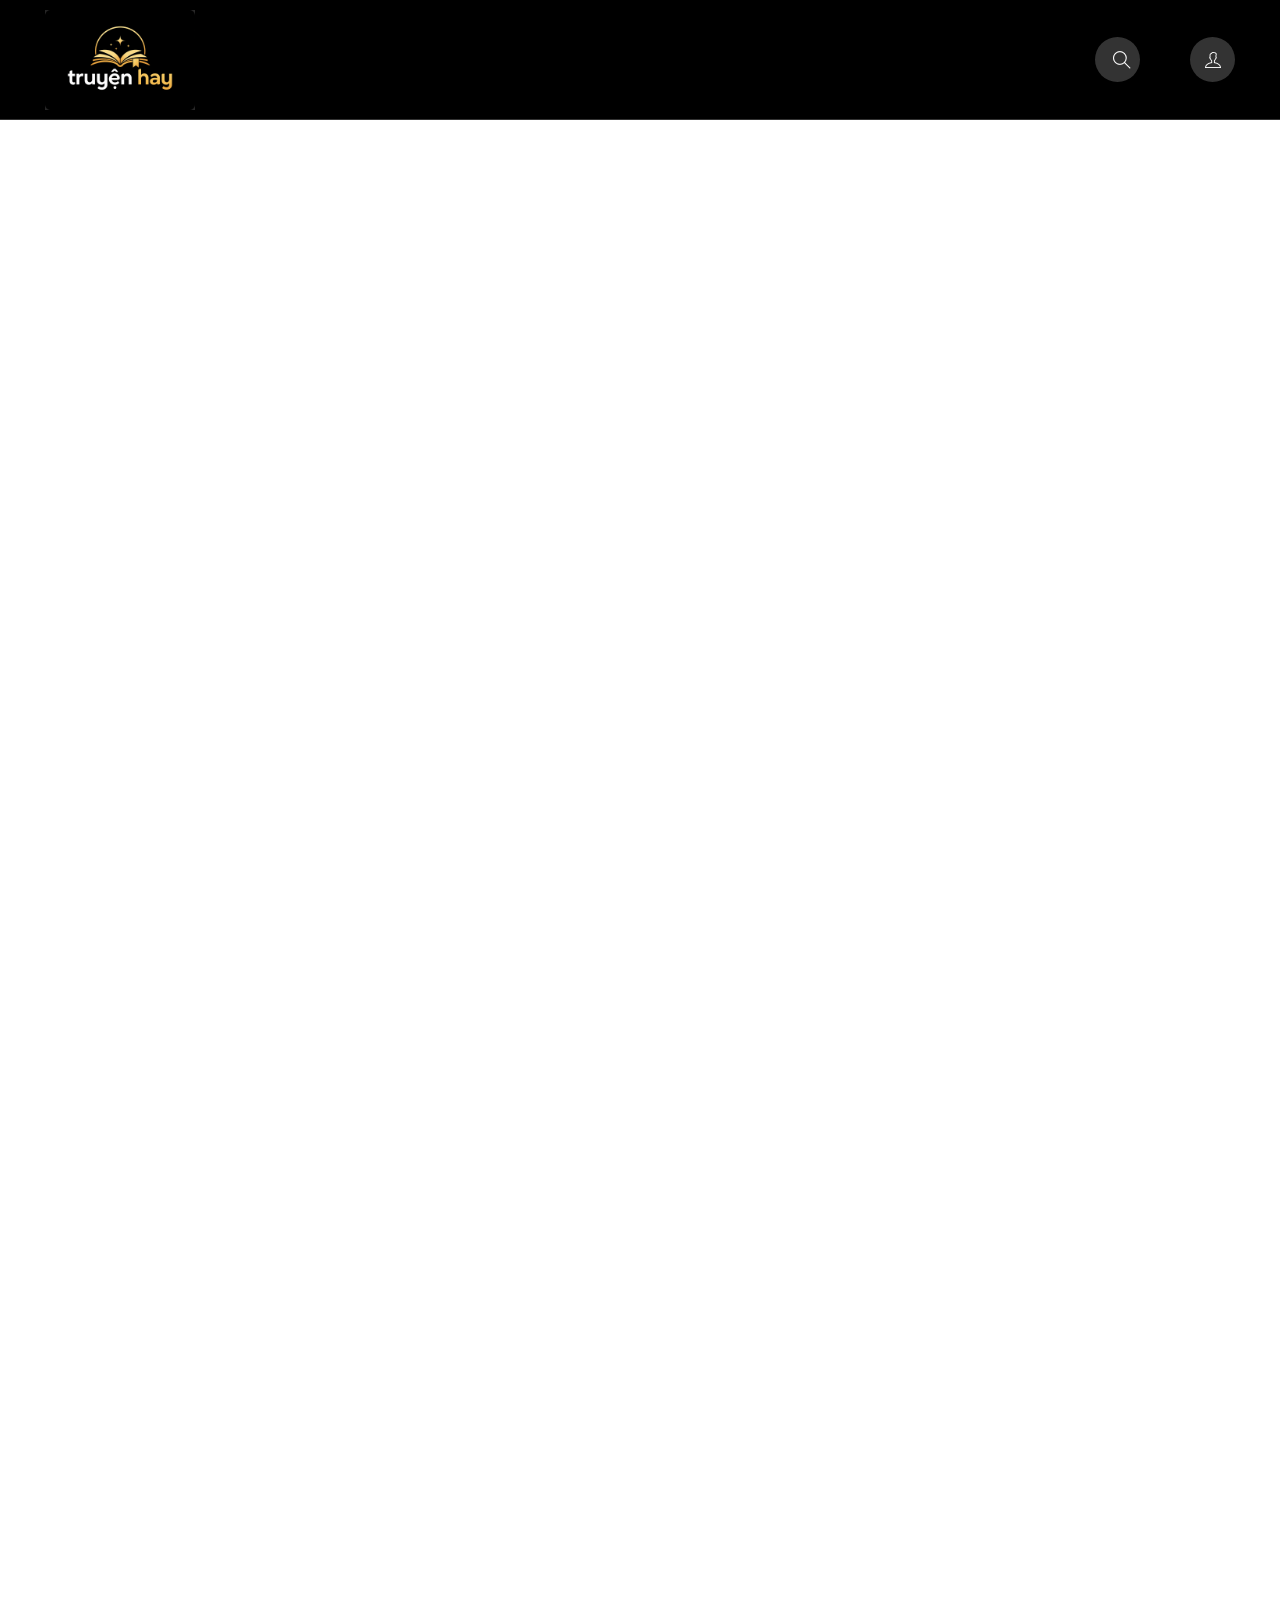
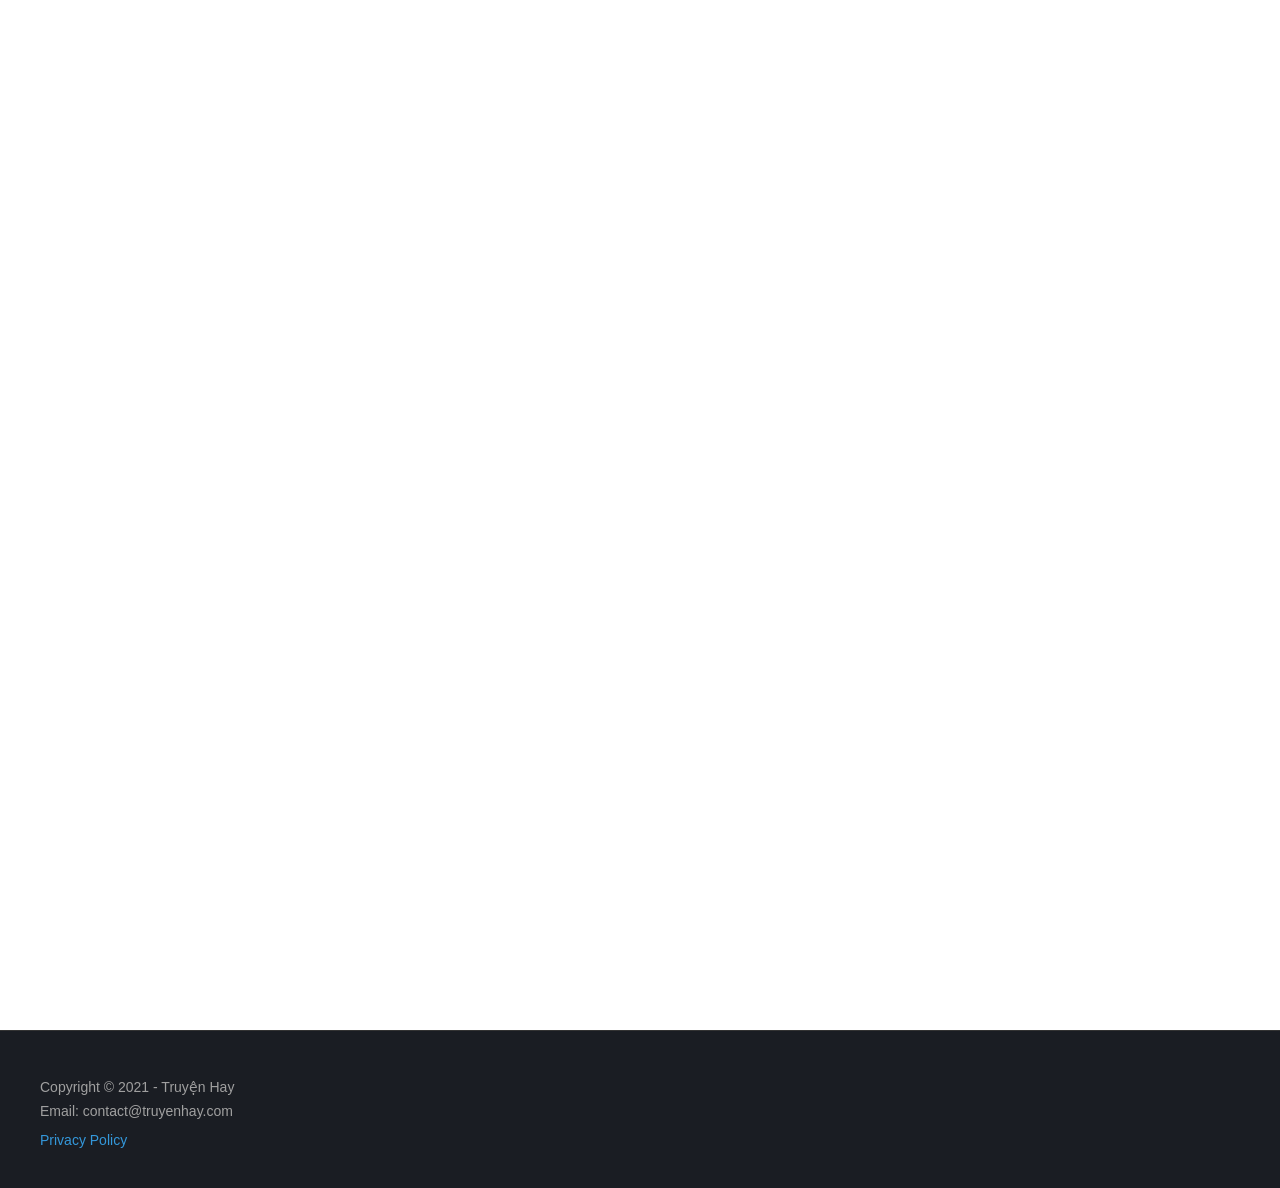
==== user/index.html @ 79006cc0 "them index.html css js" ====
<!DOCTYPE html>
<html lang="en">
<head>
    <meta charset="UTF-8">
    <meta name="viewport" content="width=device-width, initial-scale=1.0">
    <title>Document</title>
    <link rel="stylesheet" href="../assets/css/global.css">
    <link rel="stylesheet" href="../assets/css/user/index.css">
    <link rel="stylesheet" href="../assets/font/themify-icons/themify-icons.css">
</head>
<body>
    <div id="main">
        <div id="header">
            <div class="nav-bar">
                <div class="left-nav-bar">
                    <div class="logo-web">
                        <a href="index.html" class="logo">
                            <img src="../assets/img/logo.png" alt="Truyện Hay">
                        </a>
                    </div>
                </div>
                <div class="right-nav-bar">
                    <ul class="nav-list-right">
                        <li class="nav-item">
                            <div class="search-container">
                                <input type="text" id="searchInput" placeholder="Tìm truyện...">
                                <i class="search-icon ti-search" id="searchBtn"></i>
                            </div>
                        </li>
                        
                        <li class="nav-item">
                            <i class="ti-user user-icon user-avatar" id="userBtn"></i>
                        </li>
                    </ul>
                </div>
            </div>
        </div>
        <div id="main-content"></div>
        <div id="footer">
            <div class="footer-content">
                <p class="copyright">Copyright © 2021 - Truyện Hay</p>
                <p class="email">Email: <span class="email-address">contact@truyenhay.com</span></p>
                <a href="#" class="privacy-policy">Privacy Policy</a>
            </div>
        </div>
    </div>
    <script src="../assets/js/index.js"></script>
</body>
</html>
---- assets/css/global.css ----
*{
    padding: 0px;
    margin: 0px;
    box-sizing: border-box;
}

html{
    scroll-behavior: smooth;
    font-family: Arial, Helvetica, sans-serif;
}
---- assets/css/user/index.css ----
/* CSS header */
#header {
    position: fixed;
    top: 0;
    width: 100%;
    z-index: 1000;
    transition: transform 0.3s ease-in-out; /* Tạo hiệu ứng trượt mượt */
}

/* Class này sẽ được JS thêm vào khi cuộn xuống */
#header.hide {
    transform: translateY(-100%); /* Đẩy Header lên trên 100% chiều cao của nó */
}


.nav-bar {
    height: 120px;
    display: flex;
    justify-content: space-between;
    align-items: center;
    padding: 10px 15px;
    background-color: #000;
    border-bottom: 1px solid #333;
}

.logo {
    display: flex;
    align-items: center;
    text-decoration: none; /* Bỏ gạch chân nếu có */
}

.logo img {
    height: 100px; /* Thay đổi con số này cho vừa ý bạn */
    width: auto;  /* Giữ đúng tỷ lệ ảnh không bị móp */
    display: block; /* Tránh khoảng hở thừa phía dưới ảnh */
}
.left-nav-bar{
    display: flex;
    margin-left: 30px;
}
.nav-list-right {
    list-style: none; /* Xóa dấu chấm đầu dòng */
    margin-right: 30px;
    padding: 0;
    display: flex;
    align-items: center;
    gap: 50px; /* Khoảng cách giữa các li */
}

.nav-item {
    display: flex;
    align-items: center;
}
.search-container{
    height: 120px;
    align-content: center;
}


/* --- Phần tìm kiếm ẩn/hiện --- */
/* Container chứa tìm kiếm */
.search-container {
    display: flex;
    align-items: center;
    justify-content: center;
    background-color: #333;
    height: 45px;
    width: 45px; /* Ban đầu chỉ bằng kích thước vòng tròn icon */
    padding: 0 12px;
    border-radius: 30px;
    transition: width 0.4s ease, background-color 0.3s;
    cursor: pointer;
    overflow: hidden; /* Quan trọng: Giấu input khi chưa active */
    justify-content: flex-end; /* Luôn giữ các thành phần ở bên phải container */
}

/* Khi bấm vào icon */
.search-container.active {
    width: 220px; /* Chỉ nở rộng về bên trái vì justify-content là flex-end */
    justify-content: flex-end;
    background-color: #444;
    border: 1px solid #6a5acd;
}

#searchInput {
    width: 0;
    border: none;
    outline: none;
    background: transparent;
    color: white;
    font-size: 14px;
    opacity: 0;
    transition: width 0.4s ease, opacity 0.2s;
}

.search-container.active #searchInput {
    width: 100%; /* Chiếm toàn bộ không gian bên trái icon */
    opacity: 1;
    padding-left: 5px;
}

.search-icon, .user-icon {
    cursor: pointer;
    color: white;
    font-size: 18px;
    transition: color 0.3s;
    width: 15px;
    text-align: center;
    flex-shrink: 0;
}

.search-icon:hover, .user-avatar:hover {
    color: #6a5acd;
}

.user-avatar {
    display: flex;
    align-items: center;
    justify-content: center;
    background-color: #333; /* Cùng màu với search-container */
    color: white;
    width: 45px;  /* Bằng chiều cao của search-container */
    height: 45px; /* Bằng chiều cao của search-container */
    border-radius: 50%; /* Bo tròn hoàn hảo */
    cursor: pointer;
    transition: all 0.3s ease;
    font-size: 16px; /* Kích thước icon bên trong */
}

/* Hiệu ứng khi hover vào icon user */
.user-avatar:hover {
    background-color: #444;
    color: #6a5acd; /* Đổi màu icon sang tím nhẹ giống search */
}


/*CSS Main-content  */
#main-content{
    height: 9000px;
}








/* CSS footer */
#footer {
    margin-top: 30px;
    background-color: #1a1d23; /* Màu nền tối đặc trưng */
    padding: 40px 30px;
    position: relative;
    color: #a0a0a0; /* Màu chữ xám nhẹ */
    font-size: 14px;
    border-top: 1px solid #333;
}

.footer-content {
    max-width: 1200px;
    margin: 0 auto;
}

.footer-content p {
    margin: 8px 0;
}

.privacy-policy {
    color: #3498db; /* Màu xanh của link */
    text-decoration: none;
    display: inline-block;
    margin-top: 5px;
}

.privacy-policy:hover {
    text-decoration: underline;
}
---- assets/font/themify-icons/themify-icons.css ----
@font-face {
	font-family: 'themify';
	src:url('fonts/themify.eot?-fvbane');
	src:url('fonts/themify.eot?#iefix-fvbane') format('embedded-opentype'),
		url('fonts/themify.woff?-fvbane') format('woff'),
		url('fonts/themify.ttf?-fvbane') format('truetype'),
		url('fonts/themify.svg?-fvbane#themify') format('svg');
	font-weight: normal;
	font-style: normal;
}

[class^="ti-"], [class*=" ti-"] {
	font-family: 'themify';
	speak: none;
	font-style: normal;
	font-weight: normal;
	font-variant: normal;
	text-transform: none;
	line-height: 1;

	/* Better Font Rendering =========== */
	-webkit-font-smoothing: antialiased;
	-moz-osx-font-smoothing: grayscale;
}

.ti-wand:before {
	content: "\e600";
}
.ti-volume:before {
	content: "\e601";
}
.ti-user:before {
	content: "\e602";
}
.ti-unlock:before {
	content: "\e603";
}
.ti-unlink:before {
	content: "\e604";
}
.ti-trash:before {
	content: "\e605";
}
.ti-thought:before {
	content: "\e606";
}
.ti-target:before {
	content: "\e607";
}
.ti-tag:before {
	content: "\e608";
}
.ti-tablet:before {
	content: "\e609";
}
.ti-star:before {
	content: "\e60a";
}
.ti-spray:before {
	content: "\e60b";
}
.ti-signal:before {
	content: "\e60c";
}
.ti-shopping-cart:before {
	content: "\e60d";
}
.ti-shopping-cart-full:before {
	content: "\e60e";
}
.ti-settings:before {
	content: "\e60f";
}
.ti-search:before {
	content: "\e610";
}
.ti-zoom-in:before {
	content: "\e611";
}
.ti-zoom-out:before {
	content: "\e612";
}
.ti-cut:before {
	content: "\e613";
}
.ti-ruler:before {
	content: "\e614";
}
.ti-ruler-pencil:before {
	content: "\e615";
}
.ti-ruler-alt:before {
	content: "\e616";
}
.ti-bookmark:before {
	content: "\e617";
}
.ti-bookmark-alt:before {
	content: "\e618";
}
.ti-reload:before {
	content: "\e619";
}
.ti-plus:before {
	content: "\e61a";
}
.ti-pin:before {
	content: "\e61b";
}
.ti-pencil:before {
	content: "\e61c";
}
.ti-pencil-alt:before {
	content: "\e61d";
}
.ti-paint-roller:before {
	content: "\e61e";
}
.ti-paint-bucket:before {
	content: "\e61f";
}
.ti-na:before {
	content: "\e620";
}
.ti-mobile:before {
	content: "\e621";
}
.ti-minus:before {
	content: "\e622";
}
.ti-medall:before {
	content: "\e623";
}
.ti-medall-alt:before {
	content: "\e624";
}
.ti-marker:before {
	content: "\e625";
}
.ti-marker-alt:before {
	content: "\e626";
}
.ti-arrow-up:before {
	content: "\e627";
}
.ti-arrow-right:before {
	content: "\e628";
}
.ti-arrow-left:before {
	content: "\e629";
}
.ti-arrow-down:before {
	content: "\e62a";
}
.ti-lock:before {
	content: "\e62b";
}
.ti-location-arrow:before {
	content: "\e62c";
}
.ti-link:before {
	content: "\e62d";
}
.ti-layout:before {
	content: "\e62e";
}
.ti-layers:before {
	content: "\e62f";
}
.ti-layers-alt:before {
	content: "\e630";
}
.ti-key:before {
	content: "\e631";
}
.ti-import:before {
	content: "\e632";
}
.ti-image:before {
	content: "\e633";
}
.ti-heart:before {
	content: "\e634";
}
.ti-heart-broken:before {
	content: "\e635";
}
.ti-hand-stop:before {
	content: "\e636";
}
.ti-hand-open:before {
	content: "\e637";
}
.ti-hand-drag:before {
	content: "\e638";
}
.ti-folder:before {
	content: "\e639";
}
.ti-flag:before {
	content: "\e63a";
}
.ti-flag-alt:before {
	content: "\e63b";
}
.ti-flag-alt-2:before {
	content: "\e63c";
}
.ti-eye:before {
	content: "\e63d";
}
.ti-export:before {
	content: "\e63e";
}
.ti-exchange-vertical:before {
	content: "\e63f";
}
.ti-desktop:before {
	content: "\e640";
}
.ti-cup:before {
	content: "\e641";
}
.ti-crown:before {
	content: "\e642";
}
.ti-comments:before {
	content: "\e643";
}
.ti-comment:before {
	content: "\e644";
}
.ti-comment-alt:before {
	content: "\e645";
}
.ti-close:before {
	content: "\e646";
}
.ti-clip:before {
	content: "\e647";
}
.ti-angle-up:before {
	content: "\e648";
}
.ti-angle-right:before {
	content: "\e649";
}
.ti-angle-left:before {
	content: "\e64a";
}
.ti-angle-down:before {
	content: "\e64b";
}
.ti-check:before {
	content: "\e64c";
}
.ti-check-box:before {
	content: "\e64d";
}
.ti-camera:before {
	content: "\e64e";
}
.ti-announcement:before {
	content: "\e64f";
}
.ti-brush:before {
	content: "\e650";
}
.ti-briefcase:before {
	content: "\e651";
}
.ti-bolt:before {
	content: "\e652";
}
.ti-bolt-alt:before {
	content: "\e653";
}
.ti-blackboard:before {
	content: "\e654";
}
.ti-bag:before {
	content: "\e655";
}
.ti-move:before {
	content: "\e656";
}
.ti-arrows-vertical:before {
	content: "\e657";
}
.ti-arrows-horizontal:before {
	content: "\e658";
}
.ti-fullscreen:before {
	content: "\e659";
}
.ti-arrow-top-right:before {
	content: "\e65a";
}
.ti-arrow-top-left:before {
	content: "\e65b";
}
.ti-arrow-circle-up:before {
	content: "\e65c";
}
.ti-arrow-circle-right:before {
	content: "\e65d";
}
.ti-arrow-circle-left:before {
	content: "\e65e";
}
.ti-arrow-circle-down:before {
	content: "\e65f";
}
.ti-angle-double-up:before {
	content: "\e660";
}
.ti-angle-double-right:before {
	content: "\e661";
}
.ti-angle-double-left:before {
	content: "\e662";
}
.ti-angle-double-down:before {
	content: "\e663";
}
.ti-zip:before {
	content: "\e664";
}
.ti-world:before {
	content: "\e665";
}
.ti-wheelchair:before {
	content: "\e666";
}
.ti-view-list:before {
	content: "\e667";
}
.ti-view-list-alt:before {
	content: "\e668";
}
.ti-view-grid:before {
	content: "\e669";
}
.ti-uppercase:before {
	content: "\e66a";
}
.ti-upload:before {
	content: "\e66b";
}
.ti-underline:before {
	content: "\e66c";
}
.ti-truck:before {
	content: "\e66d";
}
.ti-timer:before {
	content: "\e66e";
}
.ti-ticket:before {
	content: "\e66f";
}
.ti-thumb-up:before {
	content: "\e670";
}
.ti-thumb-down:before {
	content: "\e671";
}
.ti-text:before {
	content: "\e672";
}
.ti-stats-up:before {
	content: "\e673";
}
.ti-stats-down:before {
	content: "\e674";
}
.ti-split-v:before {
	content: "\e675";
}
.ti-split-h:before {
	content: "\e676";
}
.ti-smallcap:before {
	content: "\e677";
}
.ti-shine:before {
	content: "\e678";
}
.ti-shift-right:before {
	content: "\e679";
}
.ti-shift-left:before {
	content: "\e67a";
}
.ti-shield:before {
	content: "\e67b";
}
.ti-notepad:before {
	content: "\e67c";
}
.ti-server:before {
	content: "\e67d";
}
.ti-quote-right:before {
	content: "\e67e";
}
.ti-quote-left:before {
	content: "\e67f";
}
.ti-pulse:before {
	content: "\e680";
}
.ti-printer:before {
	content: "\e681";
}
.ti-power-off:before {
	content: "\e682";
}
.ti-plug:before {
	content: "\e683";
}
.ti-pie-chart:before {
	content: "\e684";
}
.ti-paragraph:before {
	content: "\e685";
}
.ti-panel:before {
	content: "\e686";
}
.ti-package:before {
	content: "\e687";
}
.ti-music:before {
	content: "\e688";
}
.ti-music-alt:before {
	content: "\e689";
}
.ti-mouse:before {
	content: "\e68a";
}
.ti-mouse-alt:before {
	content: "\e68b";
}
.ti-money:before {
	content: "\e68c";
}
.ti-microphone:before {
	content: "\e68d";
}
.ti-menu:before {
	content: "\e68e";
}
.ti-menu-alt:before {
	content: "\e68f";
}
.ti-map:before {
	content: "\e690";
}
.ti-map-alt:before {
	content: "\e691";
}
.ti-loop:before {
	content: "\e692";
}
.ti-location-pin:before {
	content: "\e693";
}
.ti-list:before {
	content: "\e694";
}
.ti-light-bulb:before {
	content: "\e695";
}
.ti-Italic:before {
	content: "\e696";
}
.ti-info:before {
	content: "\e697";
}
.ti-infinite:before {
	content: "\e698";
}
.ti-id-badge:before {
	content: "\e699";
}
.ti-hummer:before {
	content: "\e69a";
}
.ti-home:before {
	content: "\e69b";
}
.ti-help:before {
	content: "\e69c";
}
.ti-headphone:before {
	content: "\e69d";
}
.ti-harddrives:before {
	content: "\e69e";
}
.ti-harddrive:before {
	content: "\e69f";
}
.ti-gift:before {
	content: "\e6a0";
}
.ti-game:before {
	content: "\e6a1";
}
.ti-filter:before {
	content: "\e6a2";
}
.ti-files:before {
	content: "\e6a3";
}
.ti-file:before {
	content: "\e6a4";
}
.ti-eraser:before {
	content: "\e6a5";
}
.ti-envelope:before {
	content: "\e6a6";
}
.ti-download:before {
	content: "\e6a7";
}
.ti-direction:before {
	content: "\e6a8";
}
.ti-direction-alt:before {
	content: "\e6a9";
}
.ti-dashboard:before {
	content: "\e6aa";
}
.ti-control-stop:before {
	content: "\e6ab";
}
.ti-control-shuffle:before {
	content: "\e6ac";
}
.ti-control-play:before {
	content: "\e6ad";
}
.ti-control-pause:before {
	content: "\e6ae";
}
.ti-control-forward:before {
	content: "\e6af";
}
.ti-control-backward:before {
	content: "\e6b0";
}
.ti-cloud:before {
	content: "\e6b1";
}
.ti-cloud-up:before {
	content: "\e6b2";
}
.ti-cloud-down:before {
	content: "\e6b3";
}
.ti-clipboard:before {
	content: "\e6b4";
}
.ti-car:before {
	content: "\e6b5";
}
.ti-calendar:before {
	content: "\e6b6";
}
.ti-book:before {
	content: "\e6b7";
}
.ti-bell:before {
	content: "\e6b8";
}
.ti-basketball:before {
	content: "\e6b9";
}
.ti-bar-chart:before {
	content: "\e6ba";
}
.ti-bar-chart-alt:before {
	content: "\e6bb";
}
.ti-back-right:before {
	content: "\e6bc";
}
.ti-back-left:before {
	content: "\e6bd";
}
.ti-arrows-corner:before {
	content: "\e6be";
}
.ti-archive:before {
	content: "\e6bf";
}
.ti-anchor:before {
	content: "\e6c0";
}
.ti-align-right:before {
	content: "\e6c1";
}
.ti-align-left:before {
	content: "\e6c2";
}
.ti-align-justify:before {
	content: "\e6c3";
}
.ti-align-center:before {
	content: "\e6c4";
}
.ti-alert:before {
	content: "\e6c5";
}
.ti-alarm-clock:before {
	content: "\e6c6";
}
.ti-agenda:before {
	content: "\e6c7";
}
.ti-write:before {
	content: "\e6c8";
}
.ti-window:before {
	content: "\e6c9";
}
.ti-widgetized:before {
	content: "\e6ca";
}
.ti-widget:before {
	content: "\e6cb";
}
.ti-widget-alt:before {
	content: "\e6cc";
}
.ti-wallet:before {
	content: "\e6cd";
}
.ti-video-clapper:before {
	content: "\e6ce";
}
.ti-video-camera:before {
	content: "\e6cf";
}
.ti-vector:before {
	content: "\e6d0";
}
.ti-themify-logo:before {
	content: "\e6d1";
}
.ti-themify-favicon:before {
	content: "\e6d2";
}
.ti-themify-favicon-alt:before {
	content: "\e6d3";
}
.ti-support:before {
	content: "\e6d4";
}
.ti-stamp:before {
	content: "\e6d5";
}
.ti-split-v-alt:before {
	content: "\e6d6";
}
.ti-slice:before {
	content: "\e6d7";
}
.ti-shortcode:before {
	content: "\e6d8";
}
.ti-shift-right-alt:before {
	content: "\e6d9";
}
.ti-shift-left-alt:before {
	content: "\e6da";
}
.ti-ruler-alt-2:before {
	content: "\e6db";
}
.ti-receipt:before {
	content: "\e6dc";
}
.ti-pin2:before {
	content: "\e6dd";
}
.ti-pin-alt:before {
	content: "\e6de";
}
.ti-pencil-alt2:before {
	content: "\e6df";
}
.ti-palette:before {
	content: "\e6e0";
}
.ti-more:before {
	content: "\e6e1";
}
.ti-more-alt:before {
	content: "\e6e2";
}
.ti-microphone-alt:before {
	content: "\e6e3";
}
.ti-magnet:before {
	content: "\e6e4";
}
.ti-line-double:before {
	content: "\e6e5";
}
.ti-line-dotted:before {
	content: "\e6e6";
}
.ti-line-dashed:before {
	content: "\e6e7";
}
.ti-layout-width-full:before {
	content: "\e6e8";
}
.ti-layout-width-default:before {
	content: "\e6e9";
}
.ti-layout-width-default-alt:before {
	content: "\e6ea";
}
.ti-layout-tab:before {
	content: "\e6eb";
}
.ti-layout-tab-window:before {
	content: "\e6ec";
}
.ti-layout-tab-v:before {
	content: "\e6ed";
}
.ti-layout-tab-min:before {
	content: "\e6ee";
}
.ti-layout-slider:before {
	content: "\e6ef";
}
.ti-layout-slider-alt:before {
	content: "\e6f0";
}
.ti-layout-sidebar-right:before {
	content: "\e6f1";
}
.ti-layout-sidebar-none:before {
	content: "\e6f2";
}
.ti-layout-sidebar-left:before {
	content: "\e6f3";
}
.ti-layout-placeholder:before {
	content: "\e6f4";
}
.ti-layout-menu:before {
	content: "\e6f5";
}
.ti-layout-menu-v:before {
	content: "\e6f6";
}
.ti-layout-menu-separated:before {
	content: "\e6f7";
}
.ti-layout-menu-full:before {
	content: "\e6f8";
}
.ti-layout-media-right-alt:before {
	content: "\e6f9";
}
.ti-layout-media-right:before {
	content: "\e6fa";
}
.ti-layout-media-overlay:before {
	content: "\e6fb";
}
.ti-layout-media-overlay-alt:before {
	content: "\e6fc";
}
.ti-layout-media-overlay-alt-2:before {
	content: "\e6fd";
}
.ti-layout-media-left-alt:before {
	content: "\e6fe";
}
.ti-layout-media-left:before {
	content: "\e6ff";
}
.ti-layout-media-center-alt:before {
	content: "\e700";
}
.ti-layout-media-center:before {
	content: "\e701";
}
.ti-layout-list-thumb:before {
	content: "\e702";
}
.ti-layout-list-thumb-alt:before {
	content: "\e703";
}
.ti-layout-list-post:before {
	content: "\e704";
}
.ti-layout-list-large-image:before {
	content: "\e705";
}
.ti-layout-line-solid:before {
	content: "\e706";
}
.ti-layout-grid4:before {
	content: "\e707";
}
.ti-layout-grid3:before {
	content: "\e708";
}
.ti-layout-grid2:before {
	content: "\e709";
}
.ti-layout-grid2-thumb:before {
	content: "\e70a";
}
.ti-layout-cta-right:before {
	content: "\e70b";
}
.ti-layout-cta-left:before {
	content: "\e70c";
}
.ti-layout-cta-center:before {
	content: "\e70d";
}
.ti-layout-cta-btn-right:before {
	content: "\e70e";
}
.ti-layout-cta-btn-left:before {
	content: "\e70f";
}
.ti-layout-column4:before {
	content: "\e710";
}
.ti-layout-column3:before {
	content: "\e711";
}
.ti-layout-column2:before {
	content: "\e712";
}
.ti-layout-accordion-separated:before {
	content: "\e713";
}
.ti-layout-accordion-merged:before {
	content: "\e714";
}
.ti-layout-accordion-list:before {
	content: "\e715";
}
.ti-ink-pen:before {
	content: "\e716";
}
.ti-info-alt:before {
	content: "\e717";
}
.ti-help-alt:before {
	content: "\e718";
}
.ti-headphone-alt:before {
	content: "\e719";
}
.ti-hand-point-up:before {
	content: "\e71a";
}
.ti-hand-point-right:before {
	content: "\e71b";
}
.ti-hand-point-left:before {
	content: "\e71c";
}
.ti-hand-point-down:before {
	content: "\e71d";
}
.ti-gallery:before {
	content: "\e71e";
}
.ti-face-smile:before {
	content: "\e71f";
}
.ti-face-sad:before {
	content: "\e720";
}
.ti-credit-card:before {
	content: "\e721";
}
.ti-control-skip-forward:before {
	content: "\e722";
}
.ti-control-skip-backward:before {
	content: "\e723";
}
.ti-control-record:before {
	content: "\e724";
}
.ti-control-eject:before {
	content: "\e725";
}
.ti-comments-smiley:before {
	content: "\e726";
}
.ti-brush-alt:before {
	content: "\e727";
}
.ti-youtube:before {
	content: "\e728";
}
.ti-vimeo:before {
	content: "\e729";
}
.ti-twitter:before {
	content: "\e72a";
}
.ti-time:before {
	content: "\e72b";
}
.ti-tumblr:before {
	content: "\e72c";
}
.ti-skype:before {
	content: "\e72d";
}
.ti-share:before {
	content: "\e72e";
}
.ti-share-alt:before {
	content: "\e72f";
}
.ti-rocket:before {
	content: "\e730";
}
.ti-pinterest:before {
	content: "\e731";
}
.ti-new-window:before {
	content: "\e732";
}
.ti-microsoft:before {
	content: "\e733";
}
.ti-list-ol:before {
	content: "\e734";
}
.ti-linkedin:before {
	content: "\e735";
}
.ti-layout-sidebar-2:before {
	content: "\e736";
}
.ti-layout-grid4-alt:before {
	content: "\e737";
}
.ti-layout-grid3-alt:before {
	content: "\e738";
}
.ti-layout-grid2-alt:before {
	content: "\e739";
}
.ti-layout-column4-alt:before {
	content: "\e73a";
}
.ti-layout-column3-alt:before {
	content: "\e73b";
}
.ti-layout-column2-alt:before {
	content: "\e73c";
}
.ti-instagram:before {
	content: "\e73d";
}
.ti-google:before {
	content: "\e73e";
}
.ti-github:before {
	content: "\e73f";
}
.ti-flickr:before {
	content: "\e740";
}
.ti-facebook:before {
	content: "\e741";
}
.ti-dropbox:before {
	content: "\e742";
}
.ti-dribbble:before {
	content: "\e743";
}
.ti-apple:before {
	content: "\e744";
}
.ti-android:before {
	content: "\e745";
}
.ti-save:before {
	content: "\e746";
}
.ti-save-alt:before {
	content: "\e747";
}
.ti-yahoo:before {
	content: "\e748";
}
.ti-wordpress:before {
	content: "\e749";
}
.ti-vimeo-alt:before {
	content: "\e74a";
}
.ti-twitter-alt:before {
	content: "\e74b";
}
.ti-tumblr-alt:before {
	content: "\e74c";
}
.ti-trello:before {
	content: "\e74d";
}
.ti-stack-overflow:before {
	content: "\e74e";
}
.ti-soundcloud:before {
	content: "\e74f";
}
.ti-sharethis:before {
	content: "\e750";
}
.ti-sharethis-alt:before {
	content: "\e751";
}
.ti-reddit:before {
	content: "\e752";
}
.ti-pinterest-alt:before {
	content: "\e753";
}
.ti-microsoft-alt:before {
	content: "\e754";
}
.ti-linux:before {
	content: "\e755";
}
.ti-jsfiddle:before {
	content: "\e756";
}
.ti-joomla:before {
	content: "\e757";
}
.ti-html5:before {
	content: "\e758";
}
.ti-flickr-alt:before {
	content: "\e759";
}
.ti-email:before {
	content: "\e75a";
}
.ti-drupal:before {
	content: "\e75b";
}
.ti-dropbox-alt:before {
	content: "\e75c";
}
.ti-css3:before {
	content: "\e75d";
}
.ti-rss:before {
	content: "\e75e";
}
.ti-rss-alt:before {
	content: "\e75f";
}
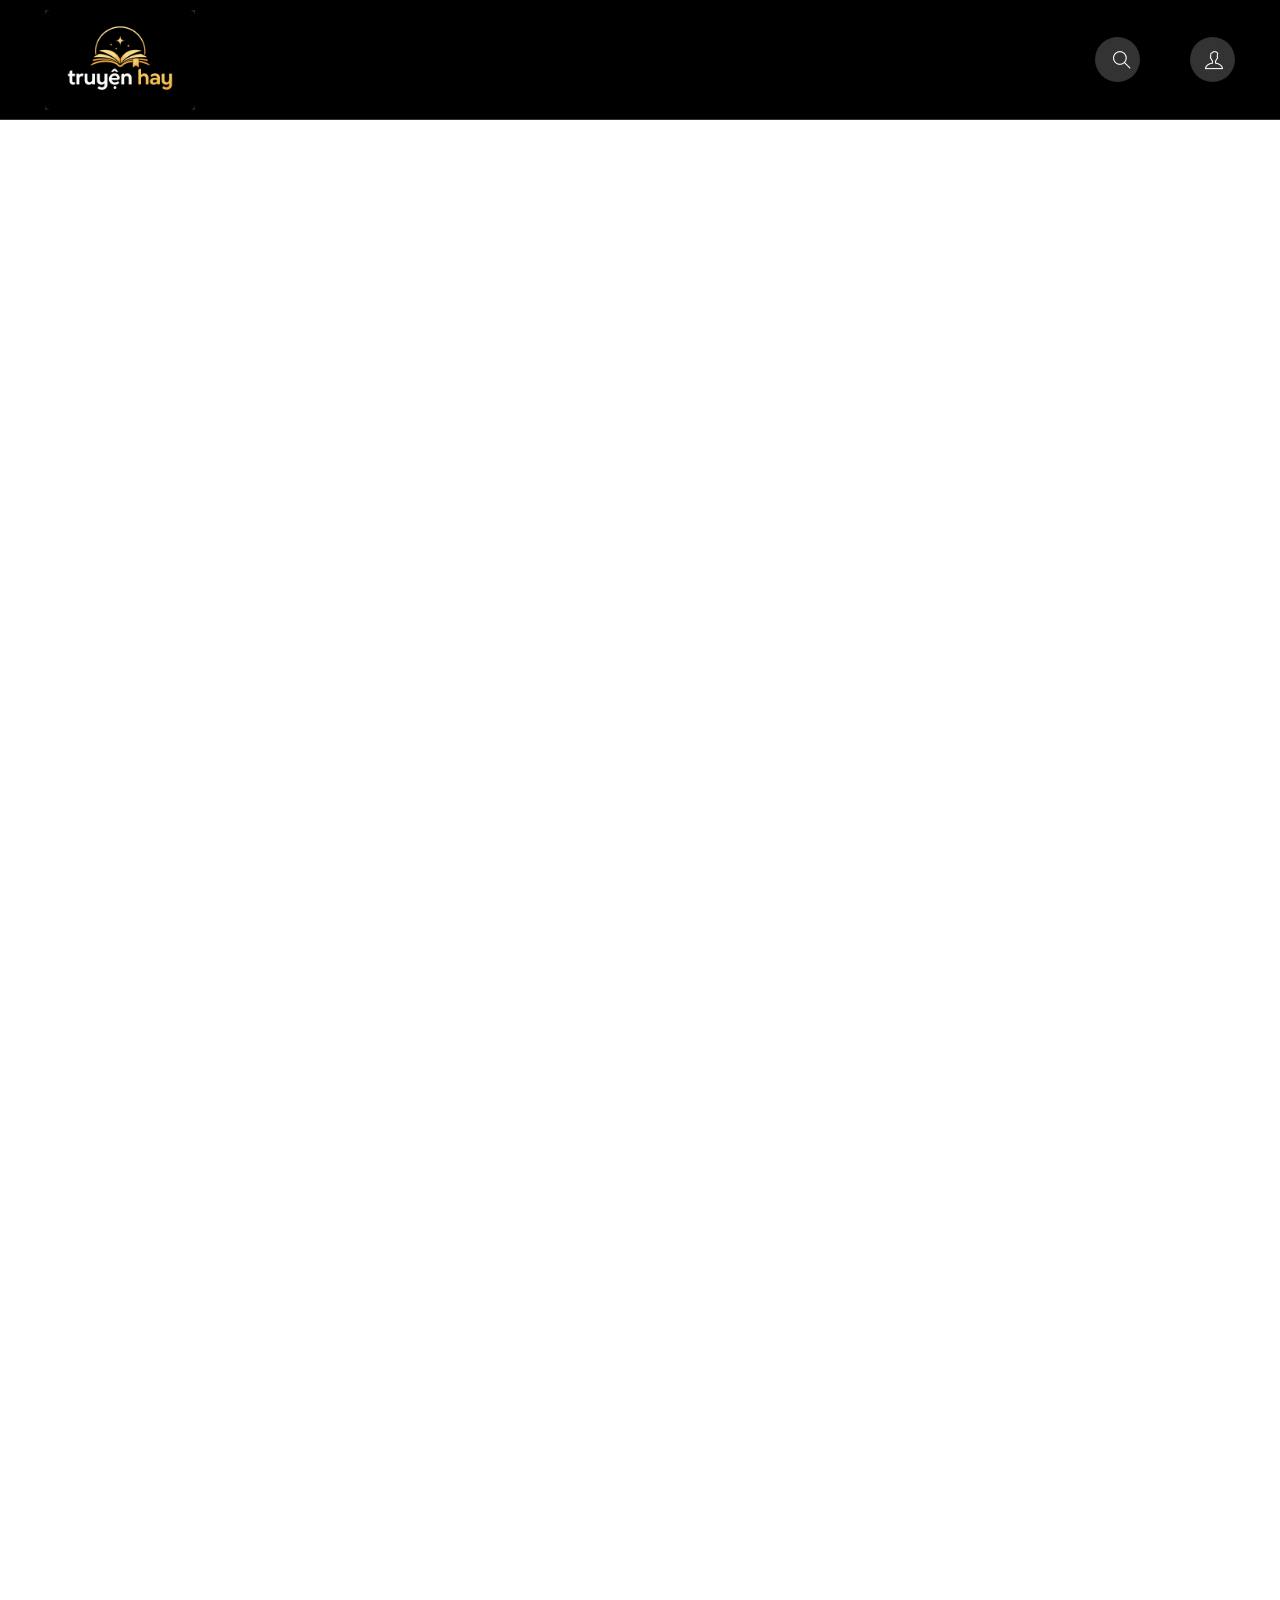
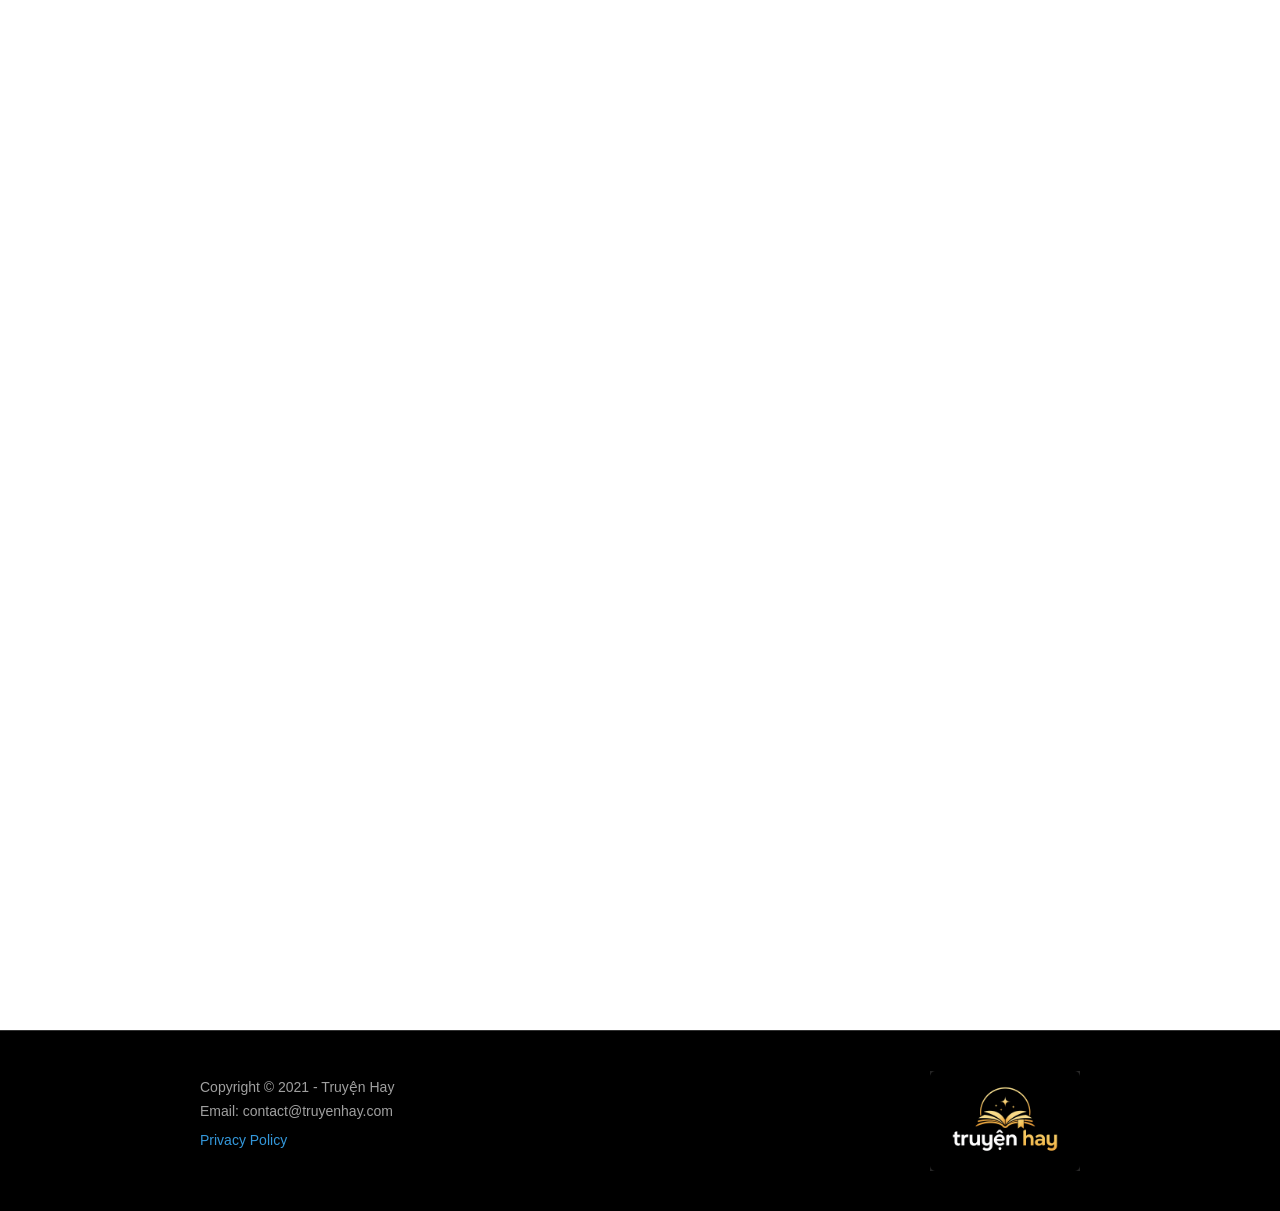
==== commit 09004d87: "Giải quyết xung đột file main.html" ====
--- a/user/index.html
+++ b/user/index.html
@@ -29,7 +29,19 @@
                         </li>
                         
                         <li class="nav-item">
-                            <i class="ti-user user-icon user-avatar" id="userBtn"></i>
+                            <div class="user-container"  id="userBtn">
+                                <div class="user-avatar">
+                                    <i class="ti-user user-icon"></i>
+                                </div>
+                                <div id="userPopup" class="user-popup">
+                                    <div class="popup-header">
+                                        <span id="popupTitle">Tính Năng Tài Khoản</span>
+                                        <i class="ti-close" id="closePopup"></i>
+                                    </div>
+                                    <ul id="userMenuList" class="user-menu-list">
+                                        </ul>
+                                </div>
+                            </div>
                         </li>
                     </ul>
                 </div>
@@ -42,6 +54,29 @@
                 <p class="email">Email: <span class="email-address">contact@truyenhay.com</span></p>
                 <a href="#" class="privacy-policy">Privacy Policy</a>
             </div>
+            <div class="footer-logo">
+                <img class="logo-footer" src="../assets/img/logo.png" alt="Truyện hay"></img>
+            </div>
+        </div>
+    </div>
+    
+    <!-- Đây là html phần đăng ký đăng nhập -->
+    <div id="authModal" class="modal-auth">
+        <div class="modal-content" >
+            <div class="modal-header">
+                <h2 id="authTitle">Đăng Nhập</h2>
+                <span class="close-modal" onclick="closeAuthModal()">&times;</span>
+            </div>
+            <div class="modal-body">
+                <input type="text" id="authUser" placeholder="Tên đăng nhập">
+                <input type="password" id="authPass" placeholder="Mật khẩu">
+                
+                <button id="btnSubmitAuth">Xác Nhận</button>
+                
+                <p id="authSwitchText">
+                    Chưa có tài khoản? <a href="#" onclick="switchMode('register')">Đăng ký ngay</a>
+                </p>
+            </div>
         </div>
     </div>
     <script src="../assets/js/index.js"></script>
--- a/assets/css/user/index.css
+++ b/assets/css/user/index.css
@@ -12,7 +12,6 @@
     transform: translateY(-100%); /* Đẩy Header lên trên 100% chiều cao của nó */
 }
 
-
 .nav-bar {
     height: 120px;
     display: flex;
@@ -51,15 +50,12 @@
     display: flex;
     align-items: center;
 }
-.search-container{
-    height: 120px;
-    align-content: center;
-}
 
 
 /* --- Phần tìm kiếm ẩn/hiện --- */
 /* Container chứa tìm kiếm */
 .search-container {
+    height: 120px;
     display: flex;
     align-items: center;
     justify-content: center;
@@ -109,34 +105,197 @@
     flex-shrink: 0;
 }
 
-.search-icon:hover, .user-avatar:hover {
+.search-icon:hover, user-icon:hover {
     color: #6a5acd;
 }
 
+/* header user */
+.user-container {
+    display: flex;
+    align-items: center;
+    justify-content: center;
+    height: 120px; /* Khớp với chiều cao nav-bar để nội dung nằm giữa */
+}
+
+/* Vòng tròn Avatar */
 .user-avatar {
     display: flex;
     align-items: center;
     justify-content: center;
-    background-color: #333; /* Cùng màu với search-container */
-    color: white;
-    width: 45px;  /* Bằng chiều cao của search-container */
-    height: 45px; /* Bằng chiều cao của search-container */
-    border-radius: 50%; /* Bo tròn hoàn hảo */
+    background-color: #333;
+    color: white;
+    width: 45px;
+    height: 45px;
+    border-radius: 50%;
     cursor: pointer;
     transition: all 0.3s ease;
-    font-size: 16px; /* Kích thước icon bên trong */
-}
-
-/* Hiệu ứng khi hover vào icon user */
-.user-avatar:hover {
+}
+
+
+/* Hiệu ứng Hover */
+.user-avatar:hover{
     background-color: #444;
-    color: #6a5acd; /* Đổi màu icon sang tím nhẹ giống search */
-}
-
-
+    transform: scale(1.05); /* Phóng to nhẹ khi hover cho sinh động */
+}
+.user-icon:hover {
+    color: #6a5acd;
+}
+
+
+/* CSS Popup cửa sổ user */
+.user-container {
+    position: relative; /* Để popup căn theo container này */
+}
+
+.user-popup {
+    position: absolute;
+    top: 84px; /* Hiện bên dưới avatar */
+    right: 0;
+    width: 250px;
+    background-color: #1a1d23;
+    border: 1px solid #333;
+    border-radius: 8px;
+    box-shadow: 0 10px 25px rgba(0,0,0,0.5);
+    display: none; /* Mặc định ẩn */
+    z-index: 2000;
+    user-select: none;
+}
+
+.user-popup.active {
+    display: block;
+}
+
+.popup-header {
+    padding: 15px;
+    border-bottom: 1px solid #333;
+    display: flex;
+    justify-content: space-between;
+    align-items: center;
+    color: #fff;
+    font-weight: bold;
+}
+
+.user-menu-list {
+    list-style: none;
+    padding: 0;
+    margin: 0;
+}
+
+.user-menu-list li {
+    padding: 12px 15px;
+    color: #a0a0a0;
+    cursor: pointer;
+    transition: 0.3s;
+    border-bottom: 1px solid #252830;
+}
+
+.user-menu-list li:hover {
+    background-color: #252830;
+    color: #6a5acd;
+}
+
+.user-name-display {
+    color: #6a5acd !important;
+    font-weight: bold;
+    border-bottom: 2px solid #333 !important;
+}
+.modal-auth {
+    display: none; /* Mặc định ẩn */
+    position: fixed;
+    top: 0;
+    left: 0;
+    width: 100%;
+    height: 100%;
+    background-color: rgba(0, 0, 0, 0.7); /* Nền đen mờ */
+    z-index: 9999;
+
+
+    align-items: center; /* Căn giữa theo chiều dọc */
+    justify-content: center; /* Căn giữa theo chiều ngang */
+}
+
+/* CSS cho nội dung bên trong Modal */
+.modal-content {
+    background-color: #1a1d23;
+    width: 100%;
+    max-width: 400px; /* Độ rộng tối đa của form */
+    padding: 30px;
+    border-radius: 12px;
+    border: 1px solid #333;
+    position: relative;
+    color: white;
+    box-shadow: 0 5px 15px rgba(0,0,0,0.5);
+    position: relative;
+}
+
+/* Header của Modal */
+.modal-header {
+    display: flex;
+    justify-content: space-between;
+    align-items: center;
+    margin-bottom: 20px;
+}
+
+.close-modal {
+    font-size: 24px;
+    cursor: pointer;
+    color: #a0a0a0;
+}
+
+.close-modal:hover {
+    color: #fff;
+}
+
+/* Form nhập liệu */
+.modal-body {
+    display: flex;
+    flex-direction: column;
+    gap: 15px;
+}
+
+.modal-body input {
+    padding: 12px;
+    background: #252830;
+    border: 1px solid #333;
+    border-radius: 6px;
+    color: white;
+    outline: none;
+}
+
+.modal-body input:focus {
+    border-color: #6a5acd;
+}
+
+/* Nút bấm */
+#btnSubmitAuth {
+    padding: 12px;
+    background-color: #6a5acd;
+    color: white;
+    border: none;
+    border-radius: 6px;
+    cursor: pointer;
+    font-weight: bold;
+    transition: 0.3s;
+}
+
+#btnSubmitAuth:hover {
+    background-color: #5a4dbd;
+}
+
+#authSwitchText {
+    text-align: center;
+    font-size: 14px;
+    color: #a0a0a0;
+}
+
+#authSwitchText a {
+    color: #6a5acd;
+    text-decoration: none;
+}
 /*CSS Main-content  */
 #main-content{
     height: 9000px;
+    width: 900px;
 }
 
 
@@ -147,19 +306,23 @@
 
 
 /* CSS footer */
+
 #footer {
     margin-top: 30px;
-    background-color: #1a1d23; /* Màu nền tối đặc trưng */
+    background-color: #000; 
     padding: 40px 30px;
     position: relative;
-    color: #a0a0a0; /* Màu chữ xám nhẹ */
+    color: #a0a0a0; 
     font-size: 14px;
     border-top: 1px solid #333;
-}
+    display: flex;
+    justify-content: space-between;
+} 
+
 
 .footer-content {
     max-width: 1200px;
-    margin: 0 auto;
+    margin-left: 170px;
 }
 
 .footer-content p {
@@ -175,4 +338,11 @@
 
 .privacy-policy:hover {
     text-decoration: underline;
+}
+
+.logo-footer{
+    height: 100px; 
+    width: auto;  /* Giữ đúng tỷ lệ ảnh không bị móp */
+    display: block; /* Tránh khoảng hở thừa phía dưới ảnh */
+    margin-right: 170px;
 }
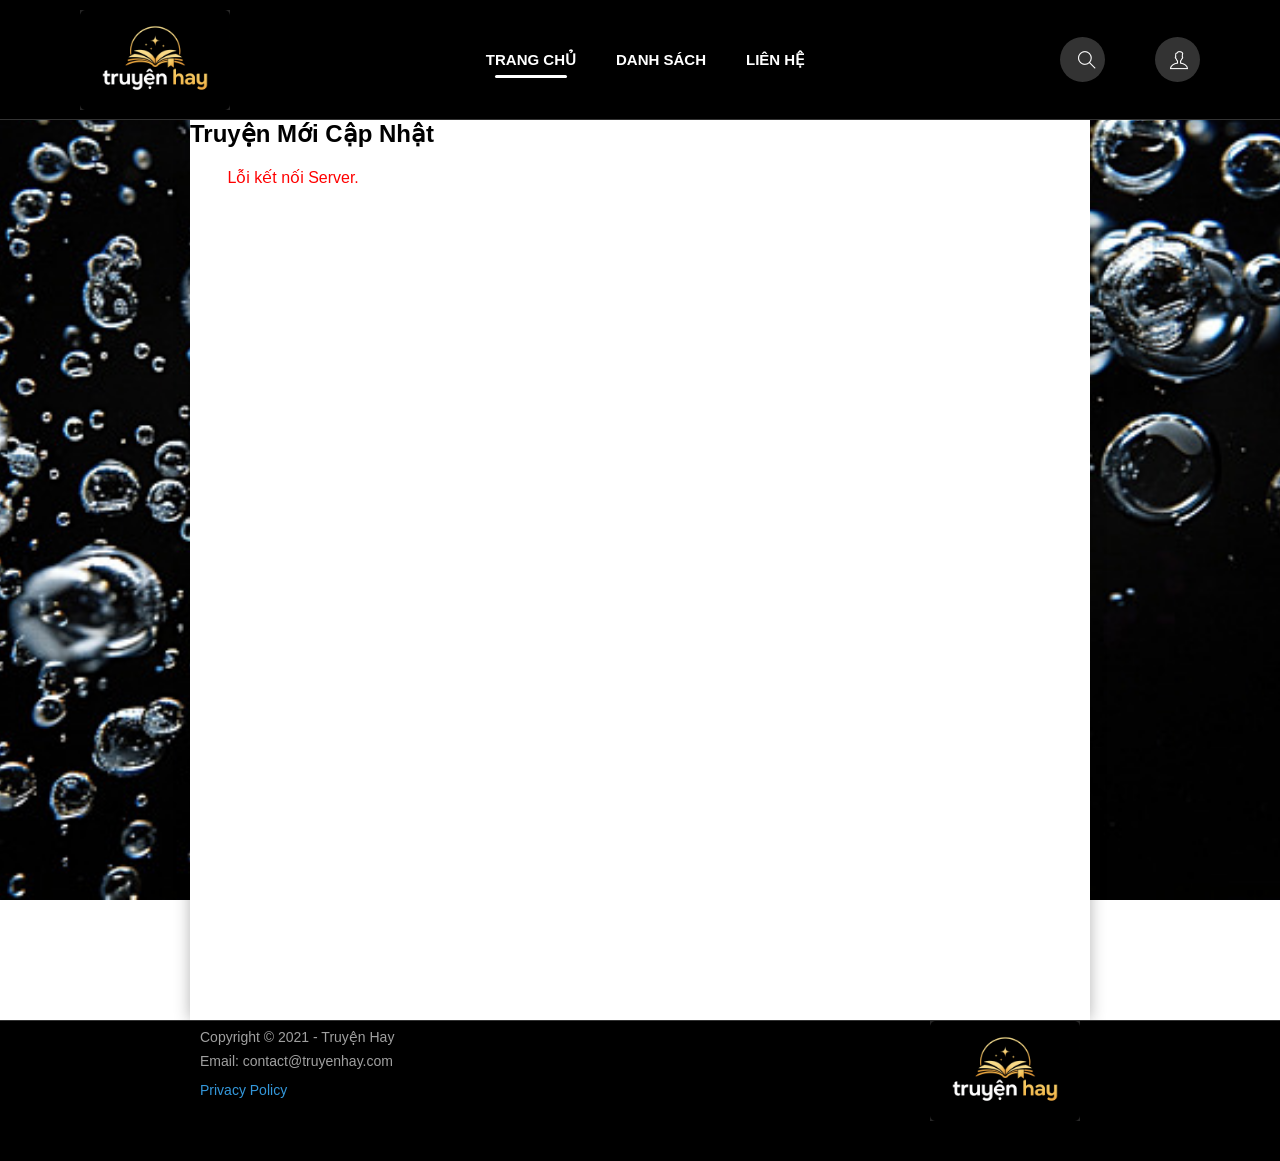
==== commit 1b4d3756: "thêm detail.html, detail.js, hoàn thiện phần tìm kiếm, thêm 3 tính năng ở phần header" ====
--- a/user/index.html
+++ b/user/index.html
@@ -3,7 +3,7 @@
 <head>
     <meta charset="UTF-8">
     <meta name="viewport" content="width=device-width, initial-scale=1.0">
-    <title>Document</title>
+    <title>Truyện Hay</title>
     <link rel="stylesheet" href="../assets/css/global.css">
     <link rel="stylesheet" href="../assets/css/user/index.css">
     <link rel="stylesheet" href="../assets/font/themify-icons/themify-icons.css">
@@ -19,12 +19,23 @@
                         </a>
                     </div>
                 </div>
+                <div class="center-nav-bar">
+                    <ul class="nav-main-menu">
+                        <li><a href="index.html" class="nav-link active">TRANG CHỦ</a></li>
+                        <li><a href="list.html" class="nav-link">DANH SÁCH</a></li>
+                        <li><a href="#" class="nav-link">LIÊN HỆ</a></li>
+                    </ul>
+                </div>
                 <div class="right-nav-bar">
                     <ul class="nav-list-right">
                         <li class="nav-item">
                             <div class="search-container">
                                 <input type="text" id="searchInput" placeholder="Tìm truyện...">
                                 <i class="search-icon ti-search" id="searchBtn"></i>
+                                <!-- Khối hiển thị kết quả tìm kiếm nhanh -->
+                                <div id="searchResultList" class="search-result-popover">
+                                    <!-- Kết quả sẽ đổ vào đây bằng JS -->
+                                </div>
                             </div>
                         </li>
                         
@@ -47,7 +58,17 @@
                 </div>
             </div>
         </div>
-        <div id="main-content"></div>
+        <!-- Main-content -->
+        <div id="main-content">
+            <div class="container">
+                <h2 class="section-title">Truyện Mới Cập Nhật</h2>
+                <div id="storyList" class="story-grid">
+                    </div>
+            </div>
+        </div>
+        <!-- Kết thúc Main-content -->
+        
+        <!-- footer -->
         <div id="footer">
             <div class="footer-content">
                 <p class="copyright">Copyright © 2021 - Truyện Hay</p>
@@ -58,6 +79,7 @@
                 <img class="logo-footer" src="../assets/img/logo.png" alt="Truyện hay"></img>
             </div>
         </div>
+        <!-- Kết thúc footer -->
     </div>
     
     <!-- Đây là html phần đăng ký đăng nhập -->
@@ -80,5 +102,6 @@
         </div>
     </div>
     <script src="../assets/js/index.js"></script>
+    <script src="../assets/js/stories-list.js"></script>
 </body>
 </html>
--- a/assets/css/user/index.css
+++ b/assets/css/user/index.css
@@ -4,20 +4,15 @@
     top: 0;
     width: 100%;
     z-index: 1000;
-    transition: transform 0.3s ease-in-out; /* Tạo hiệu ứng trượt mượt */
-}
-
-/* Class này sẽ được JS thêm vào khi cuộn xuống */
-#header.hide {
-    transform: translateY(-100%); /* Đẩy Header lên trên 100% chiều cao của nó */
-}
+}
+
 
 .nav-bar {
+    display: flex;
+    align-items: center;
+    justify-content: space-between; /* Đẩy logo sang trái, menu ra giữa, search sang phải */
+    padding: 0 50px;
     height: 120px;
-    display: flex;
-    justify-content: space-between;
-    align-items: center;
-    padding: 10px 15px;
     background-color: #000;
     border-bottom: 1px solid #333;
 }
@@ -37,6 +32,40 @@
     display: flex;
     margin-left: 30px;
 }
+.nav-main-menu {
+    list-style: none;
+    display: flex;
+    gap: 40px; /* Khoảng cách giữa các chữ */
+    margin: 0;
+    padding: 0;
+}
+.nav-link {
+    text-decoration: none;
+    color: #ffffff; /* Màu trắng */
+    font-size: 15px;
+    font-weight: bold;
+    text-transform: uppercase; /* Viết hoa giống mẫu */
+    position: relative;
+    padding-bottom: 10px;
+    transition: 0.3s;
+}
+.nav-link.active::after {
+    content: "";
+    position: absolute;
+    bottom: 0;
+    left: 10%;
+    width: 80%;
+    height: 3px;
+    background-color: #ffffff; /* Thanh gạch màu trắng */
+    border-radius: 2px;
+}
+
+/* Hiệu ứng khi di chuột qua */
+.nav-link:hover {
+    opacity: 0.8;
+}
+
+
 .nav-list-right {
     list-style: none; /* Xóa dấu chấm đầu dòng */
     margin-right: 30px;
@@ -55,25 +84,23 @@
 /* --- Phần tìm kiếm ẩn/hiện --- */
 /* Container chứa tìm kiếm */
 .search-container {
-    height: 120px;
-    display: flex;
-    align-items: center;
-    justify-content: center;
+    height: 45px;
+    display: flex;
+    align-items: center;
     background-color: #333;
-    height: 45px;
-    width: 45px; /* Ban đầu chỉ bằng kích thước vòng tròn icon */
+    width: 45px;
     padding: 0 12px;
     border-radius: 30px;
     transition: width 0.4s ease, background-color 0.3s;
     cursor: pointer;
-    overflow: hidden; /* Quan trọng: Giấu input khi chưa active */
-    justify-content: flex-end; /* Luôn giữ các thành phần ở bên phải container */
+    justify-content: flex-end;
+    position: relative; /* Gốc tọa độ cho khung popup */
+    
 }
 
 /* Khi bấm vào icon */
 .search-container.active {
-    width: 220px; /* Chỉ nở rộng về bên trái vì justify-content là flex-end */
-    justify-content: flex-end;
+    width: 220px;
     background-color: #444;
     border: 1px solid #6a5acd;
 }
@@ -87,12 +114,14 @@
     font-size: 14px;
     opacity: 0;
     transition: width 0.4s ease, opacity 0.2s;
+    visibility: hidden; 
 }
 
 .search-container.active #searchInput {
-    width: 100%; /* Chiếm toàn bộ không gian bên trái icon */
+    width: 100%;
     opacity: 1;
     padding-left: 5px;
+    visibility: visible;
 }
 
 .search-icon, .user-icon {
@@ -108,6 +137,83 @@
 .search-icon:hover, user-icon:hover {
     color: #6a5acd;
 }
+.search-container {
+    position: relative; /* Gốc tọa độ để khung popup bám theo */
+    /* KHÔNG ĐƯỢC CÓ overflow: hidden ở đây */
+}
+
+.search-result-popover {
+    position: absolute;
+    top: calc(100% + 15px); /* Khoảng cách từ thanh search xuống */
+    right: 0;               /* Căn lề phải bằng với thanh search */
+    width: 300px;           /* Đặt chiều rộng cố định để không bị bóp méo */
+    background-color: #1f1f1f;
+    border-radius: 8px;
+    box-shadow: 0 10px 25px rgba(0,0,0,0.7);
+    z-index: 9999;
+    display: none; 
+    max-height: 400px;
+    overflow-y: auto;
+    border: 1px solid #333;
+}
+
+.search-result-popover::-webkit-scrollbar {
+    width: 6px;
+}
+
+.search-result-popover::-webkit-scrollbar-thumb {
+    background: #444;
+    border-radius: 10px;
+}
+
+
+/* Từng item truyện trong danh sách tìm kiếm */
+.search-item {
+    display: flex;
+    padding: 10px;
+    border-bottom: 1px solid #333;
+    cursor: pointer;
+    transition: 0.2s;
+}
+
+.search-item:hover {
+    background-color: #333;
+}
+
+.search-item img {
+    width: 50px;
+    height: 70px;
+    object-fit: cover;
+    border-radius: 4px;
+    margin-right: 12px;
+}
+
+.search-item-info {
+    display: flex;
+    flex-direction: column;
+    justify-content: center;
+}
+
+.search-item-title {
+    color: #fff;
+    font-size: 14px;
+    font-weight: bold;
+    margin-bottom: 4px;
+}
+
+.search-item-meta {
+    color: #aaa;
+    font-size: 12px;
+}
+
+/* Thông báo khi không thấy kết quả */
+.search-no-result {
+    padding: 20px;
+    color: #aaa;
+    text-align: center;
+    font-style: italic;
+}
+
 
 /* header user */
 .user-container {
@@ -293,9 +399,73 @@
     text-decoration: none;
 }
 /*CSS Main-content  */
-#main-content{
-    height: 9000px;
-    width: 900px;
+body {
+    /* Thêm ảnh nền ở đây */
+    background-image: url('../../img/ảnh\ nền.jpg');
+    background-attachment: fixed; /* Giữ ảnh nền đứng yên khi cuộn */
+    background-size: cover;
+    background-position: center;
+}
+
+
+#main-content {
+    width: 900px;           
+    margin: 120px auto 0;   
+    
+    background-color: #ffffff; 
+    min-height: 100vh;      /* Chiều cao tối thiểu bằng màn hình */
+    box-sizing: border-box; /* Đảm bảo padding không làm tăng chiều rộng 900px */
+    
+    /* Đổ bóng nhẹ để phần trắng tách biệt hẳn với ảnh nền hai bên */
+    box-shadow: 0 0 15px rgba(0, 0, 0, 0.3); 
+}
+
+/* Điều chỉnh lại Grid để khớp với 900px */
+.story-grid {
+    display: grid;
+    /* Với 900px, bạn có thể để khoảng 4 cột (gần 200px mỗi cột tính cả gap) */
+    grid-template-columns: repeat(auto-fill, minmax(200px, 1fr)); 
+    gap: 25px;
+    padding: 20px 0;
+}
+
+.story-item {
+    background: #fff;
+    border-radius: 8px;
+    overflow: hidden;
+    transition: transform 0.3s;
+    box-shadow: 0 2px 10px rgba(0,0,0,0.1);
+    cursor: pointer;
+}
+
+.story-item:hover {
+    transform: translateY(-5px);
+}
+
+.story-item img {
+    width: 100%;
+    height: auto;
+    object-fit: cover;
+}
+
+.story-info {
+    padding: 10px;
+}
+
+.story-title {
+    font-size: 16px;
+    font-weight: bold;
+    margin-bottom: 5px;
+    /* Giới hạn 2 dòng tiêu đề */
+    display: -webkit-box;
+    -webkit-line-clamp: 2;
+    -webkit-box-orient: vertical;
+    overflow: hidden;
+}
+
+.story-status {
+    font-size: 12px;
+    color: #27ae60;
 }
 
 
@@ -308,9 +478,8 @@
 /* CSS footer */
 
 #footer {
-    margin-top: 30px;
     background-color: #000; 
-    padding: 40px 30px;
+    padding: 0 30px 40px 30px;
     position: relative;
     color: #a0a0a0; 
     font-size: 14px;
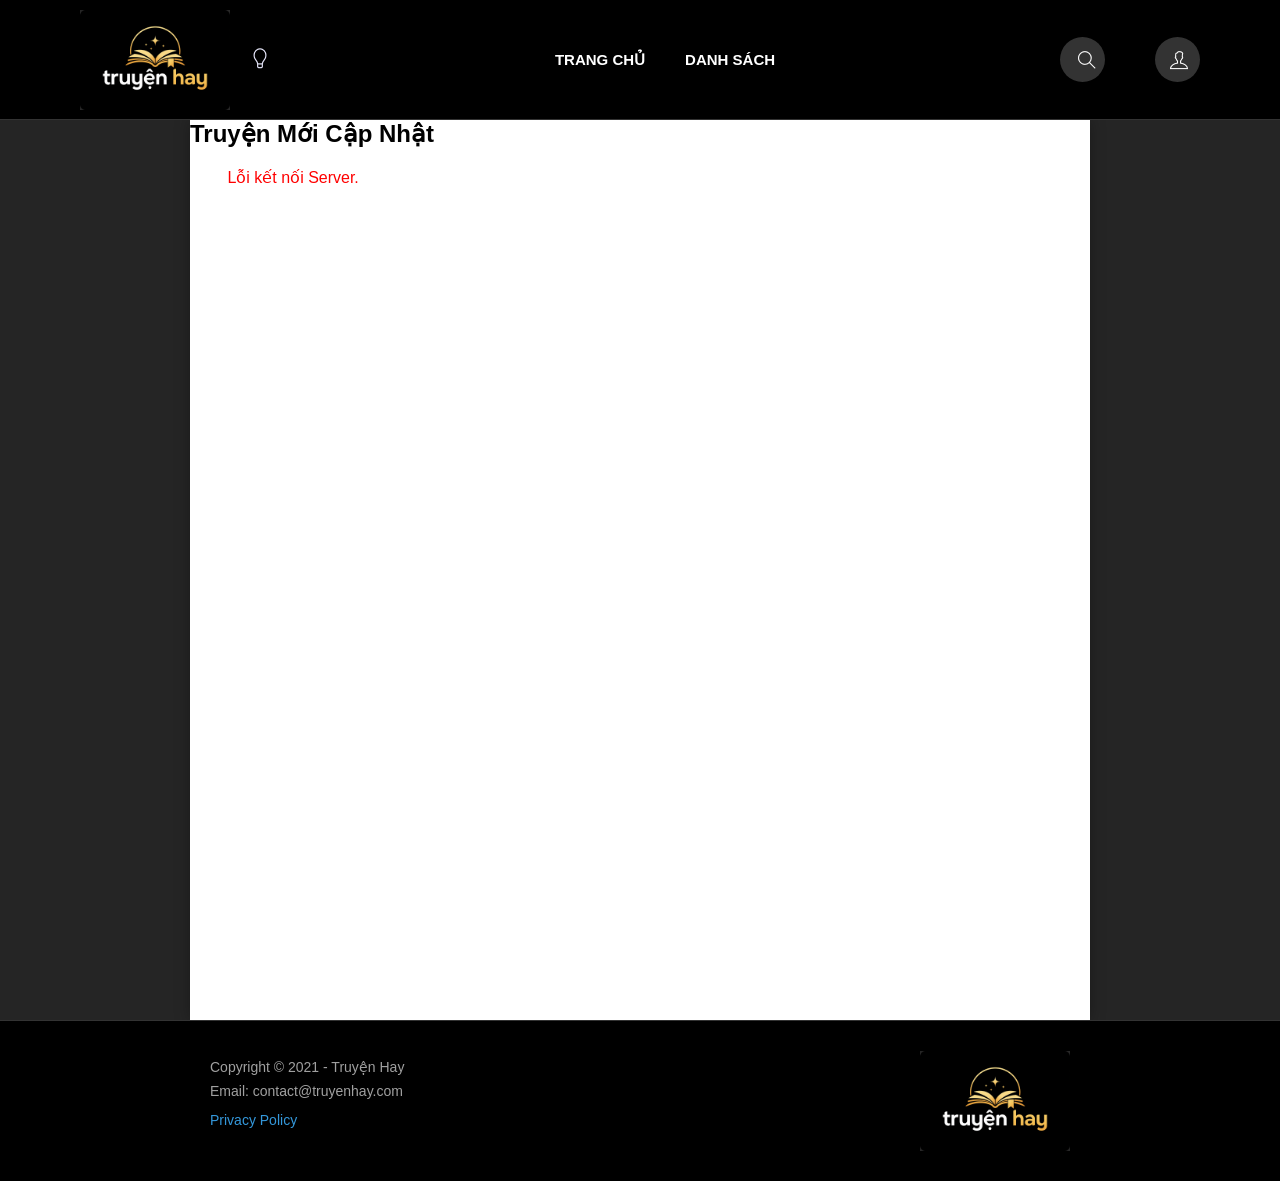
==== commit 0ecb1432: "hoàn thành read.html và thêm tính năng đổi màu màn hình" ====
--- a/user/index.html
+++ b/user/index.html
@@ -18,12 +18,14 @@
                             <img src="../assets/img/logo.png" alt="Truyện Hay">
                         </a>
                     </div>
+                    <button id="theme-toggle" class="theme-btn">
+                        <i class="ti-light-bulb"></i> <!-- Sử dụng Themify Icons hoặc FontAwesome -->
+                    </button>
                 </div>
                 <div class="center-nav-bar">
                     <ul class="nav-main-menu">
                         <li><a href="index.html" class="nav-link active">TRANG CHỦ</a></li>
                         <li><a href="list.html" class="nav-link">DANH SÁCH</a></li>
-                        <li><a href="#" class="nav-link">LIÊN HỆ</a></li>
                     </ul>
                 </div>
                 <div class="right-nav-bar">
--- a/assets/css/user/index.css
+++ b/assets/css/user/index.css
@@ -32,6 +32,19 @@
     display: flex;
     margin-left: 30px;
 }
+
+/* Nút bóng đèn */
+.theme-btn {
+    padding-left: 20px;
+    color: lavender;
+    background: none;
+    border: none;
+    cursor: pointer;
+    font-size: 20px;
+    vertical-align: middle;
+}
+
+
 .nav-main-menu {
     list-style: none;
     display: flex;
@@ -49,16 +62,7 @@
     padding-bottom: 10px;
     transition: 0.3s;
 }
-.nav-link.active::after {
-    content: "";
-    position: absolute;
-    bottom: 0;
-    left: 10%;
-    width: 80%;
-    height: 3px;
-    background-color: #ffffff; /* Thanh gạch màu trắng */
-    border-radius: 2px;
-}
+
 
 /* Hiệu ứng khi di chuột qua */
 .nav-link:hover {
@@ -400,11 +404,12 @@
 }
 /*CSS Main-content  */
 body {
-    /* Thêm ảnh nền ở đây */
-    background-image: url('../../img/ảnh\ nền.jpg');
-    background-attachment: fixed; /* Giữ ảnh nền đứng yên khi cuộn */
-    background-size: cover;
-    background-position: center;
+    background-color: #000000da; /* Màu gốc của bạn */
+}
+
+/* Chỉ đổi đúng mỗi cái này khi bật đèn */
+body.light-mode {
+    background-color: #ffffff !important;
 }
 
 
@@ -479,7 +484,7 @@
 
 #footer {
     background-color: #000; 
-    padding: 0 30px 40px 30px;
+    padding: 30px 40px;
     position: relative;
     color: #a0a0a0; 
     font-size: 14px;
